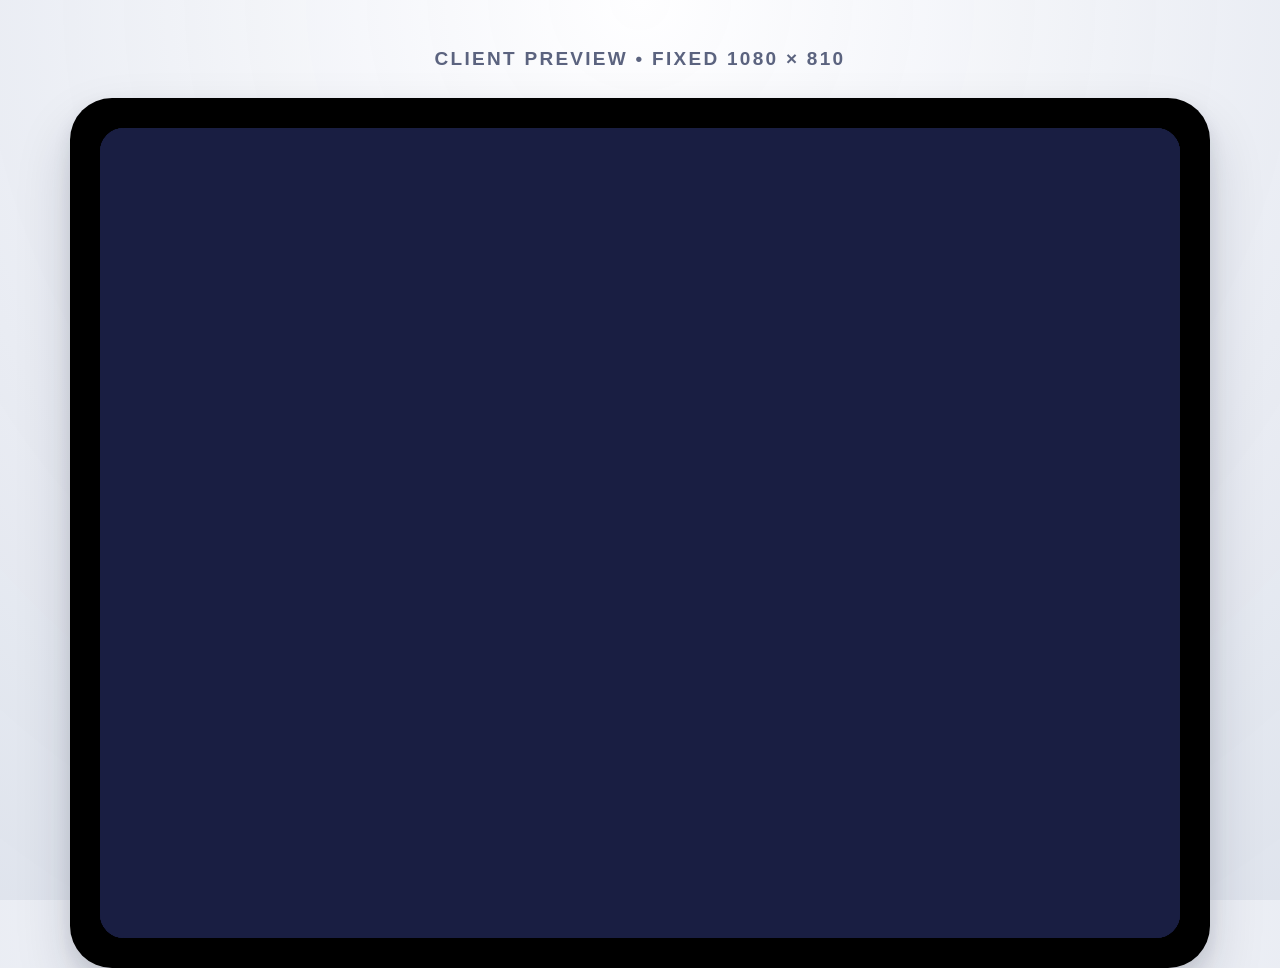
==== preview.html @ b21c4d9b "Initial tablet 1 site" ====
<!doctype html>
<html lang="en">
  <head>
    <meta charset="UTF-8" />
    <meta name="viewport" content="width=device-width, initial-scale=1.0" />
    <title>R&amp;A Interactive Preview</title>
    <style>
      :root {
        color-scheme: light;
      }

      * {
        box-sizing: border-box;
      }

      html,
      body {
        height: 100%;
        margin: 0;
      }

      body {
        min-height: 100vh;
        display: grid;
        place-items: center;
        padding: 48px 24px;
        background:
          radial-gradient(circle at top, rgba(255, 255, 255, 0.96), rgba(235, 238, 245, 0.92) 55%, rgba(222, 226, 236, 0.9)),
          #eef1f7;
        font-family: Montserrat, Avenir, "Avenir Next", "Helvetica Neue", Helvetica, Arial, sans-serif;
      }

      .preview-shell {
        display: grid;
        justify-items: center;
        gap: 28px;
      }

      .preview-label {
        margin: 0;
        color: #5b637f;
        font-size: 19px;
        font-weight: 600;
        letter-spacing: 0.12em;
        text-transform: uppercase;
      }

      .tablet-frame {
        padding: 30px;
        border-radius: 42px;
        background: #000;
        box-shadow:
          0 28px 56px rgba(19, 26, 52, 0.16),
          0 8px 18px rgba(19, 26, 52, 0.1);
      }

      .tablet-stage {
        display: block;
        width: 1080px;
        height: 810px;
        border: 0;
        border-radius: 24px;
        background: #191e42;
      }
    </style>
  </head>
  <body>
    <main class="preview-shell">
      <p class="preview-label">Client Preview • Fixed 1080 × 810</p>
      <div class="tablet-frame">
        <iframe class="tablet-stage" src="./index.html" title="R&amp;A tablet preview"></iframe>
      </div>
    </main>
  </body>
</html>
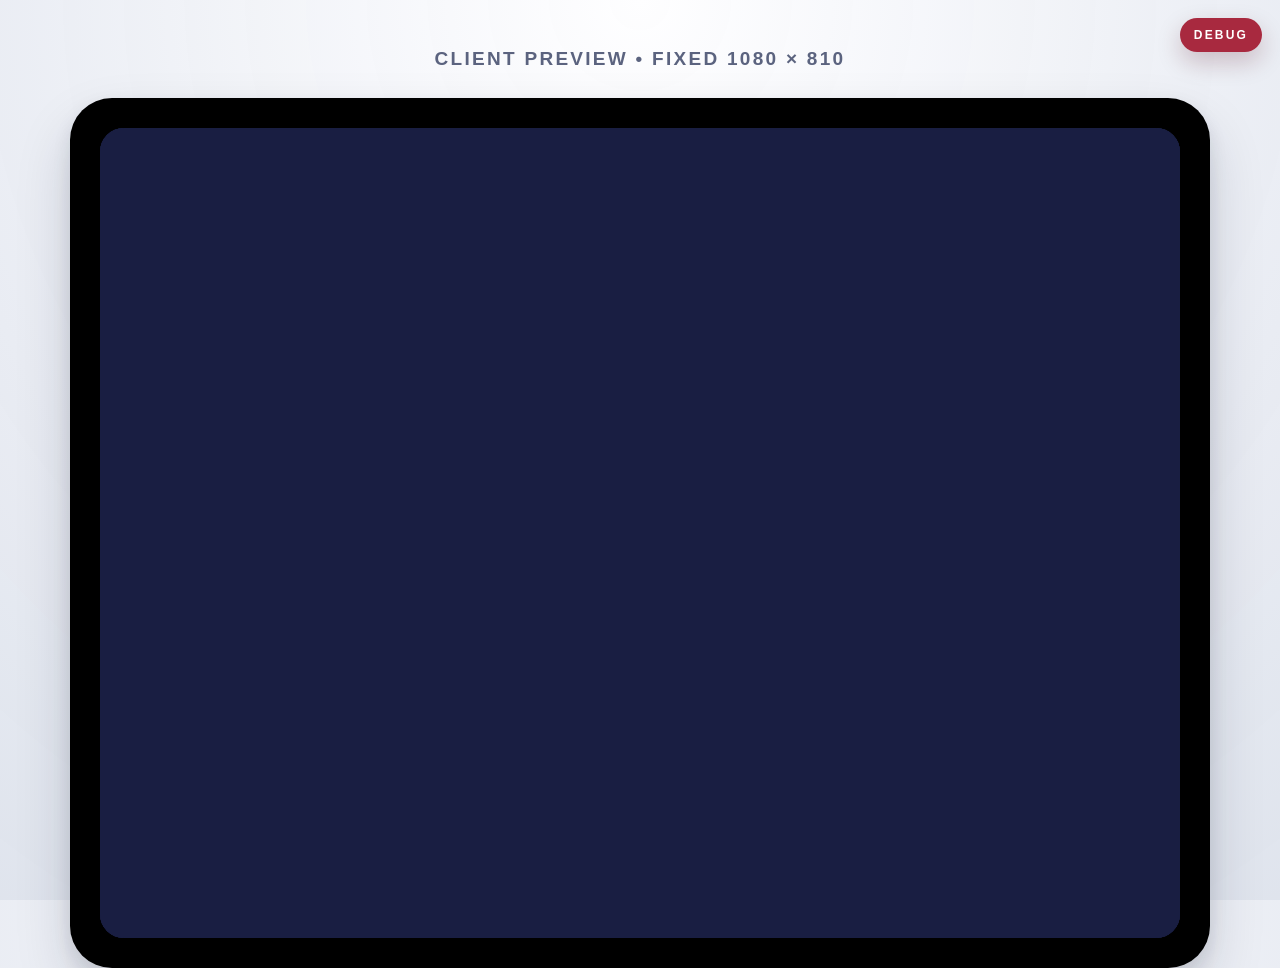
==== commit 02353da9: "Debug label" ====
--- a/preview.html
+++ b/preview.html
@@ -36,6 +36,23 @@
         gap: 28px;
       }
 
+      .debug-label {
+        position: fixed;
+        top: 18px;
+        right: 18px;
+        z-index: 10;
+        margin: 0;
+        padding: 10px 14px;
+        border-radius: 999px;
+        background: rgba(162, 24, 47, 0.92);
+        color: #fff;
+        font-size: 12px;
+        font-weight: 700;
+        letter-spacing: 0.18em;
+        text-transform: uppercase;
+        box-shadow: 0 10px 24px rgba(82, 11, 25, 0.22);
+      }
+
       .preview-label {
         margin: 0;
         color: #5b637f;
@@ -65,6 +82,7 @@
     </style>
   </head>
   <body>
+    <p class="debug-label">Debug</p>
     <main class="preview-shell">
       <p class="preview-label">Client Preview • Fixed 1080 × 810</p>
       <div class="tablet-frame">
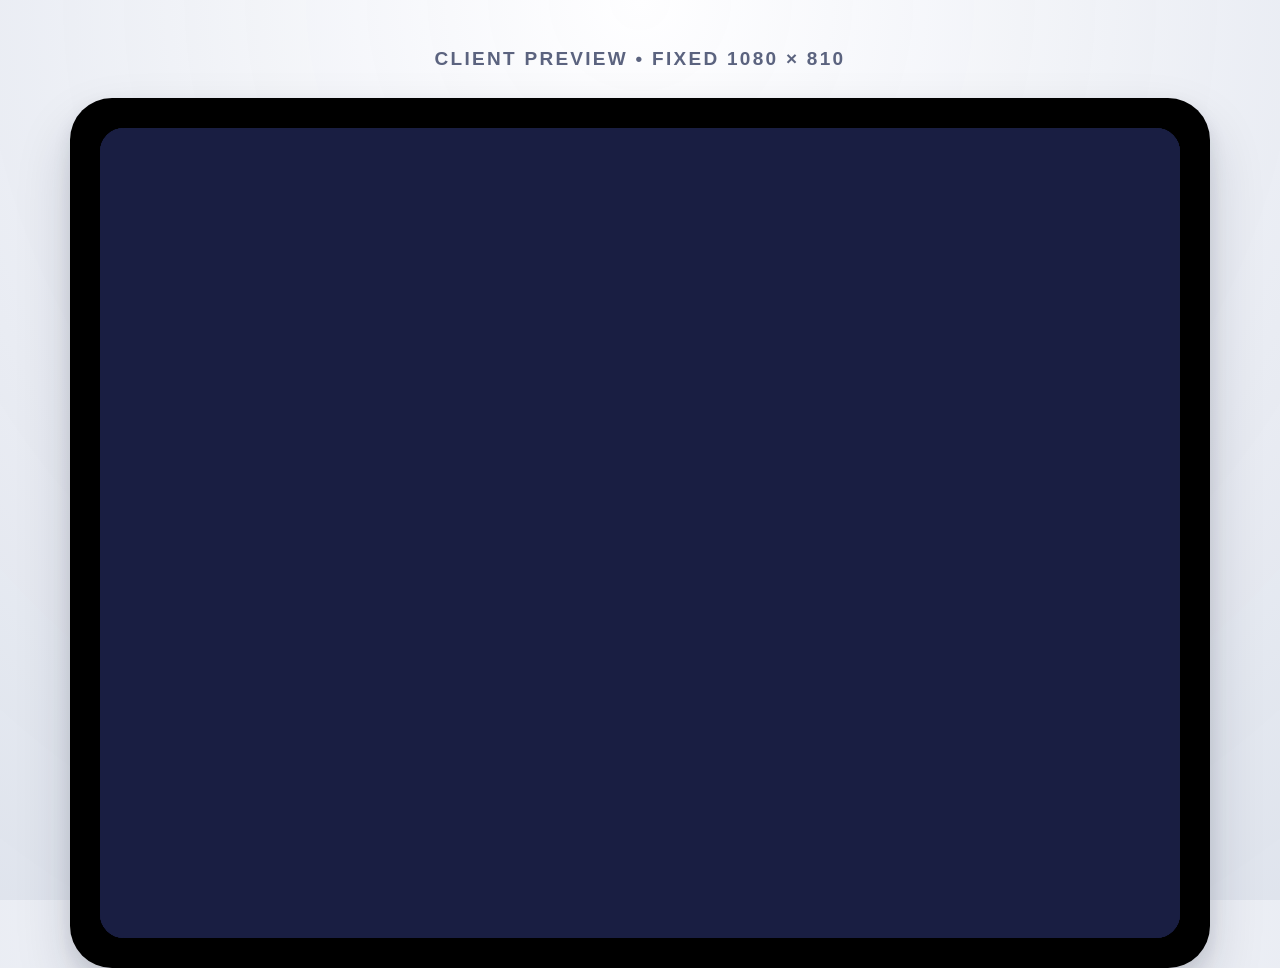
==== commit c926b19a: "Removed Debug labels" ====
--- a/preview.html
+++ b/preview.html
@@ -36,23 +36,6 @@
         gap: 28px;
       }
 
-      .debug-label {
-        position: fixed;
-        top: 18px;
-        right: 18px;
-        z-index: 10;
-        margin: 0;
-        padding: 10px 14px;
-        border-radius: 999px;
-        background: rgba(162, 24, 47, 0.92);
-        color: #fff;
-        font-size: 12px;
-        font-weight: 700;
-        letter-spacing: 0.18em;
-        text-transform: uppercase;
-        box-shadow: 0 10px 24px rgba(82, 11, 25, 0.22);
-      }
-
       .preview-label {
         margin: 0;
         color: #5b637f;
@@ -82,7 +65,6 @@
     </style>
   </head>
   <body>
-    <p class="debug-label">Debug</p>
     <main class="preview-shell">
       <p class="preview-label">Client Preview • Fixed 1080 × 810</p>
       <div class="tablet-frame">
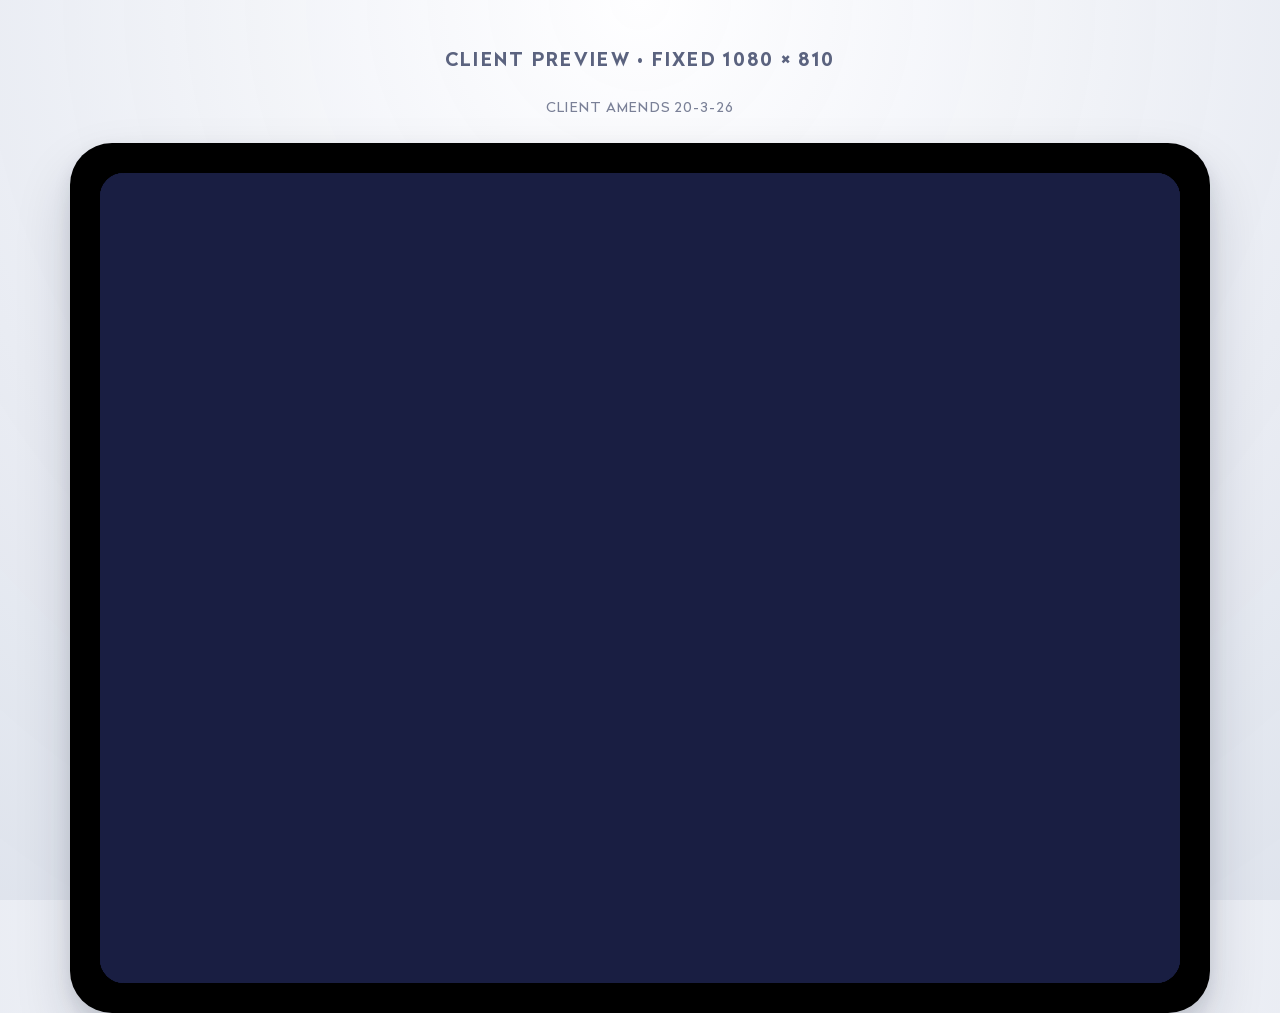
==== commit c032a041: "Client Amends_20-03-26" ====
--- a/preview.html
+++ b/preview.html
@@ -5,6 +5,26 @@
     <meta name="viewport" content="width=device-width, initial-scale=1.0" />
     <title>R&amp;A Interactive Preview</title>
     <style>
+      @font-face {
+        font-family: "Radikal";
+        src:
+          url("./assets/fonts/Radikal-Regular.woff2") format("woff2"),
+          url("./assets/fonts/Radikal-Regular.woff") format("woff");
+        font-style: normal;
+        font-weight: 400;
+        font-display: swap;
+      }
+
+      @font-face {
+        font-family: "Radikal";
+        src:
+          url("./assets/fonts/Radikal-Bold.woff2") format("woff2"),
+          url("./assets/fonts/Radikal-Bold.woff") format("woff");
+        font-style: normal;
+        font-weight: 600;
+        font-display: swap;
+      }
+
       :root {
         color-scheme: light;
       }
@@ -27,13 +47,22 @@
         background:
           radial-gradient(circle at top, rgba(255, 255, 255, 0.96), rgba(235, 238, 245, 0.92) 55%, rgba(222, 226, 236, 0.9)),
           #eef1f7;
-        font-family: Montserrat, Avenir, "Avenir Next", "Helvetica Neue", Helvetica, Arial, sans-serif;
+        font-family: "Radikal", Avenir, "Avenir Next", "Helvetica Neue", Helvetica, Arial, sans-serif;
       }
 
       .preview-shell {
         display: grid;
         justify-items: center;
         gap: 28px;
+      }
+
+      .preview-debug {
+        margin: 0;
+        color: #7a8097;
+        font-size: 14px;
+        font-weight: 400;
+        letter-spacing: 0.08em;
+        text-transform: uppercase;
       }
 
       .preview-label {
@@ -67,6 +96,7 @@
   <body>
     <main class="preview-shell">
       <p class="preview-label">Client Preview • Fixed 1080 × 810</p>
+      <p class="preview-debug">Client Amends 20-3-26</p>
       <div class="tablet-frame">
         <iframe class="tablet-stage" src="./index.html" title="R&amp;A tablet preview"></iframe>
       </div>
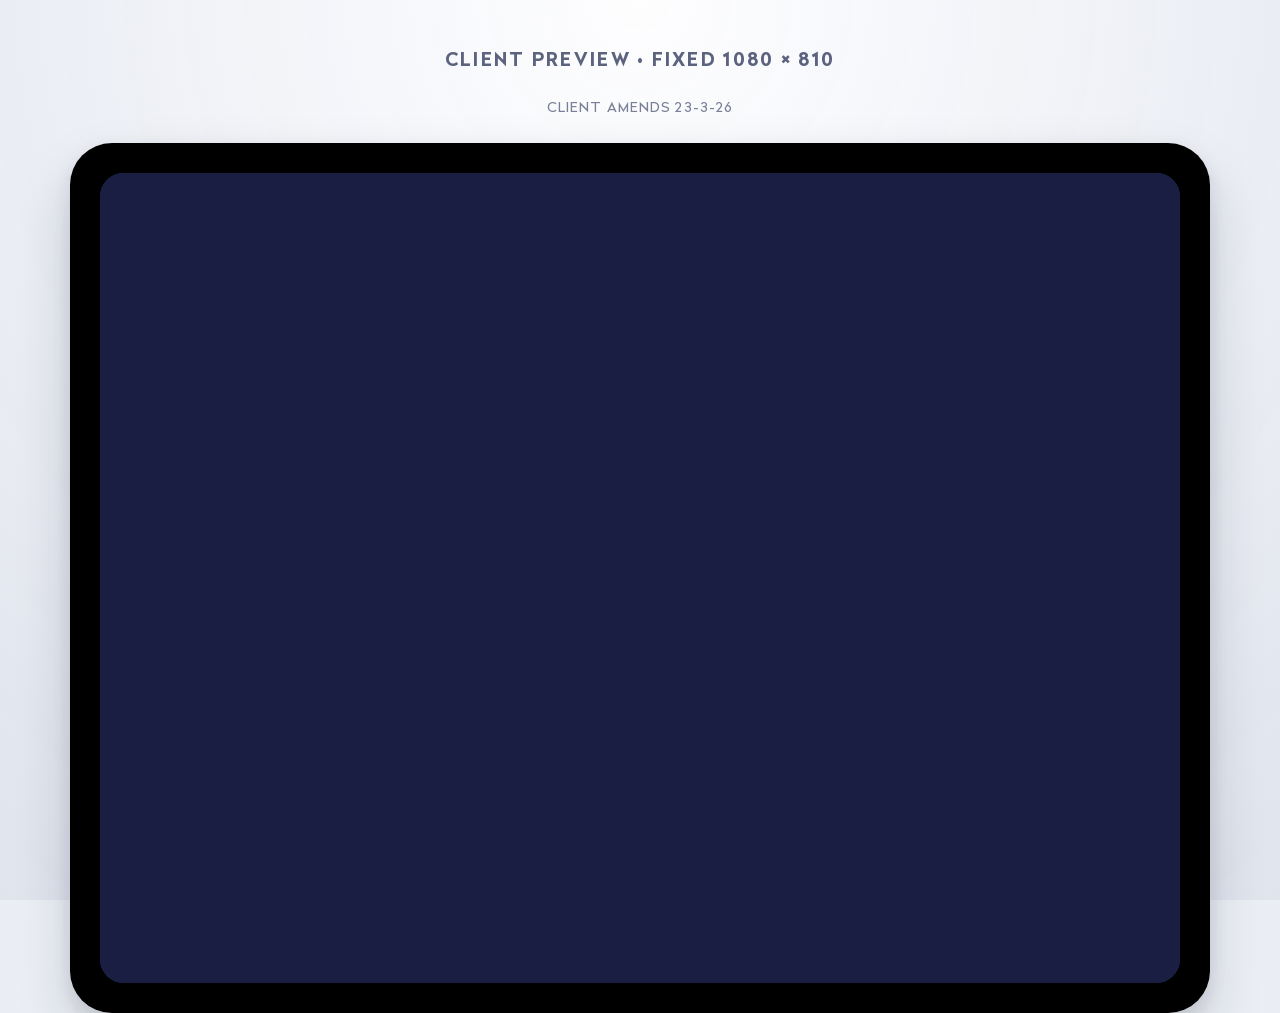
==== commit 06978ff7: "Client Amends" ====
--- a/preview.html
+++ b/preview.html
@@ -96,7 +96,7 @@
   <body>
     <main class="preview-shell">
       <p class="preview-label">Client Preview • Fixed 1080 × 810</p>
-      <p class="preview-debug">Client Amends 20-3-26</p>
+      <p class="preview-debug">Client Amends 23-3-26</p>
       <div class="tablet-frame">
         <iframe class="tablet-stage" src="./index.html" title="R&amp;A tablet preview"></iframe>
       </div>
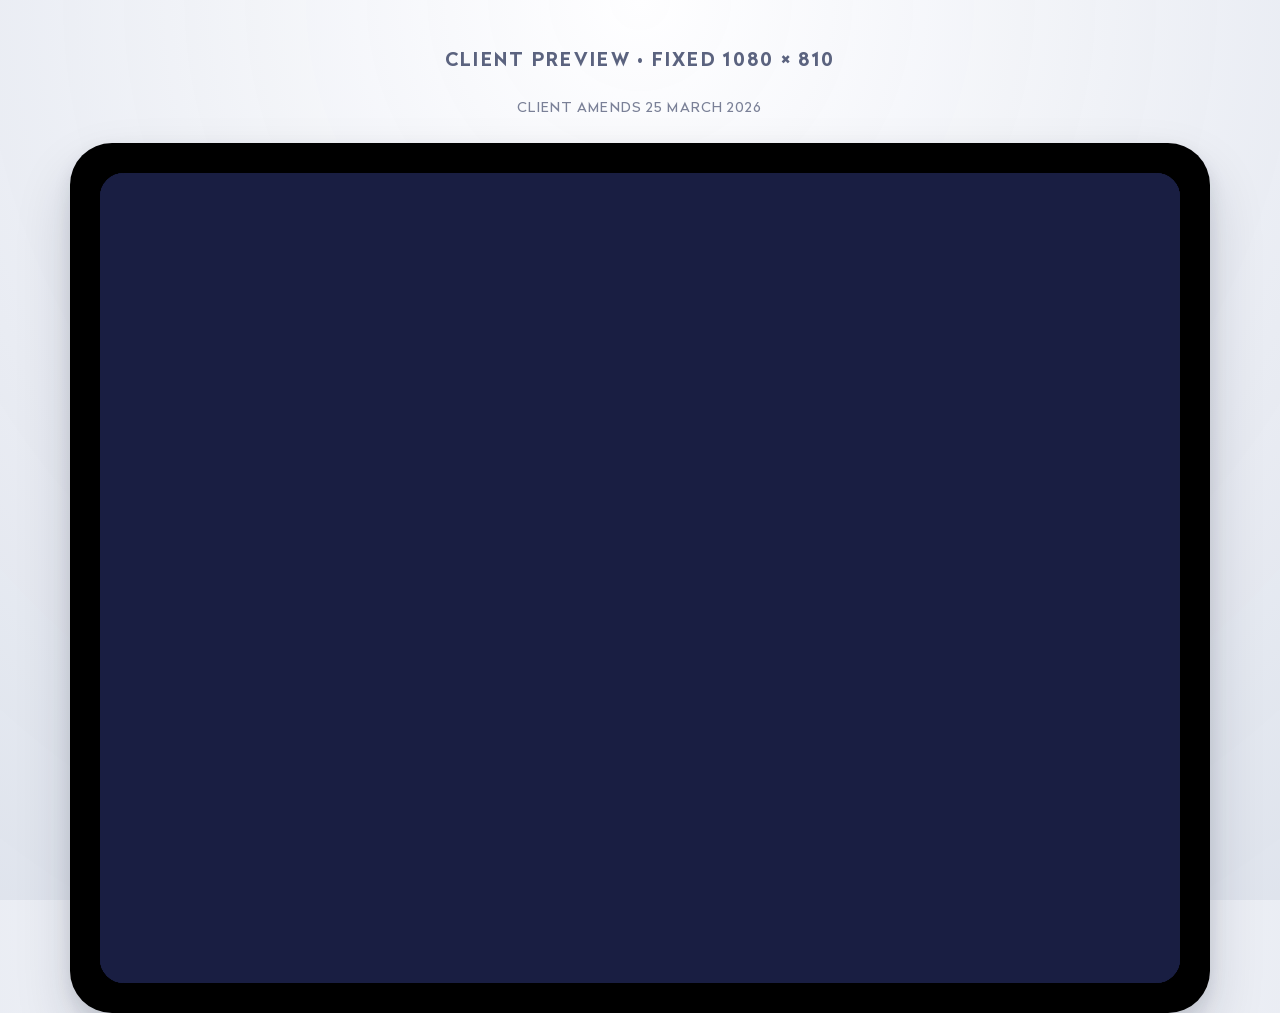
==== commit 586ae625: "Client Amends 25 March_1" ====
--- a/preview.html
+++ b/preview.html
@@ -96,7 +96,7 @@
   <body>
     <main class="preview-shell">
       <p class="preview-label">Client Preview • Fixed 1080 × 810</p>
-      <p class="preview-debug">Client Amends 23-3-26</p>
+      <p class="preview-debug">Client Amends 25 March 2026</p>
       <div class="tablet-frame">
         <iframe class="tablet-stage" src="./index.html" title="R&amp;A tablet preview"></iframe>
       </div>
